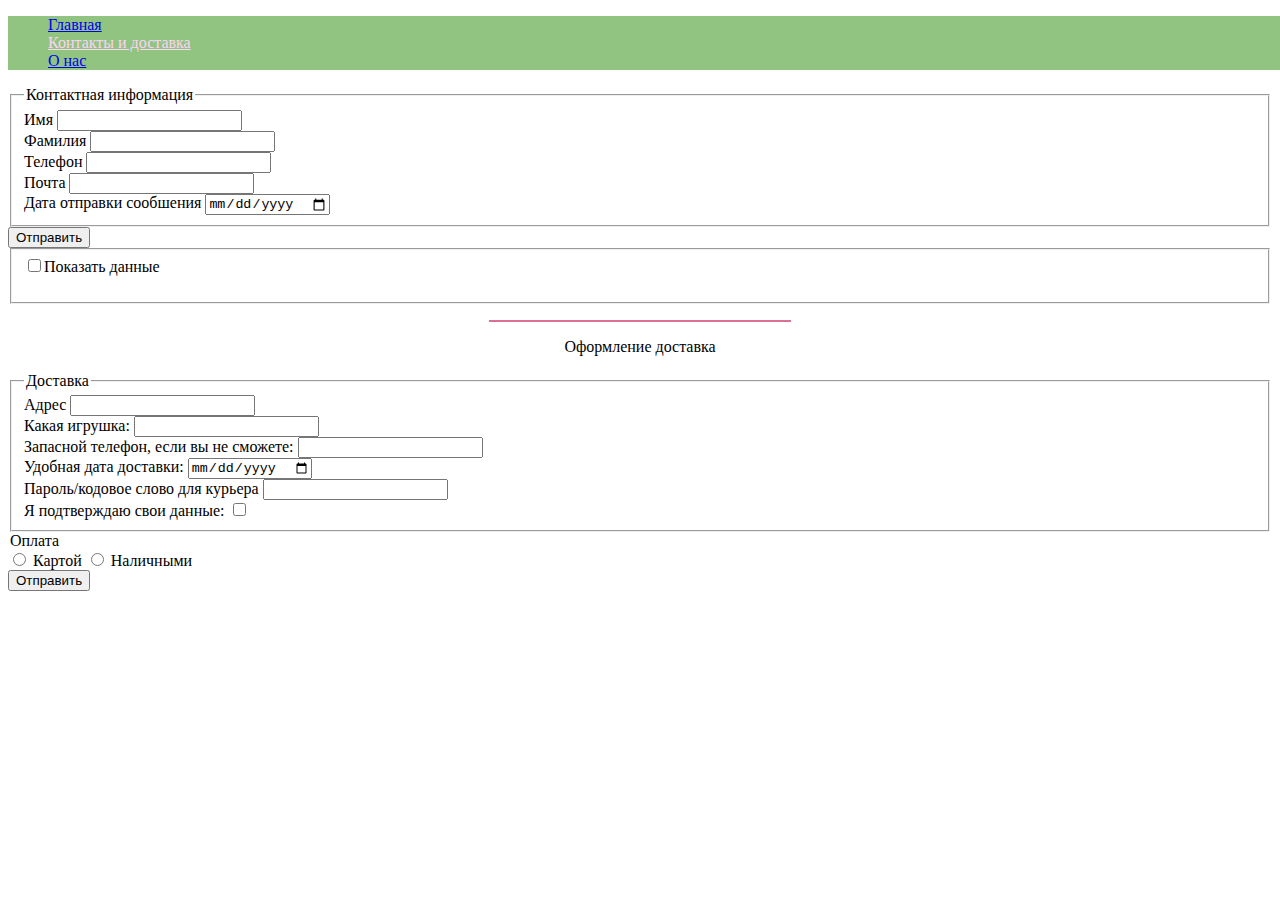
==== kr/контакты.html @ da723de2 ":)" ====
<!DOCTYPE html>
    <head>
        <meta charset="utf-8">
        <title>Елочные игрушки</title>
        <link rel="stylesheet" href="нг.css">
        <script type="text/javascript" src="form.js"></script>
</head>
<body>
    <ul id="navbar">
        <li><a href="index.html">Главная</a></li>
        <li><a id="active" href="контакты.html">Контакты и доставка</a></a></li>
        <li><a href="о нас.html">О нас</a></li>
    </ul>
      </body>

    <form action="https://www.yandex.ru/search?" method="get" target="_self"> 
        <fieldset>
            <legend>Контактная информация</legend>
            <label for="mname">Имя</label>
            <input type="text" id="mname" name="mname"><br>
            <label for="msurname">Фамилия</label>
            <input type="text" id="msurname" name="msurname"><br>
            <label for="mteleph">Телефон</label>
            <input type="number" id="mteleph" name="mteleph"><br>
            <label for="memail">Почта</label>
            <input type="email" id="memail" name="memail"><br>
            <label for="mdata">Дата отправки сообшения</label>
            <input type="date" id="mdata" name="mdata"><br>
        </fieldset>

            <input class="btn" name="submit" type="Submit" value="Отправить"> 
            <fieldset>
                <input type="checkbox" name="data_output" id="datoutp" value="Показать данные" onclick="check(this.form)">Показать данные
                <p id="rez"></p> 
            </fieldset>
    </form>
<p>


</p>
<hr width="300px" color="#DB7093">
<p align="center"> Оформление доставка </p>
<form action="https://www.yandex.ru/search?" method="get" target="_self"> 
    <fieldset>
        <legend>Доставка</legend>
        <label for="madres">Адрес</label>
        <input type="address" id="madres" name="madres"><br>

        <label name="migrush">Какая игрушка:</label>
        <input type="text" id="migrush" name="migrush"><br>

        <label for="mteleph1">Запасной телефон, если вы не сможете:</label>
        <input type="number" id="mteleph1" name="mteleph1"><br>

        <label for="mdata1">Удобная дата доставки:</label>
        <input type="date" id="mdata1" name="mdatadostavki"><br>

        <label for="mparol">Пароль/кодовое слово для курьера</label>
        <input type="password" id="mparol" name="mparol"><br>
        <input type="hidden" name="country" value="Russia">
        <label>
            Я подтверждаю свои данные:
            <input type="checkbox" name="podverdata" value="da">
        </label>
    </fieldset>

    <legend>Оплата</legend>
    <div>
      <input type="radio" id="PaymentChoice1" name="payment" value="card" />
      <label for="PaymentChoice1">Картой</label>
      <input type="radio" id="PaymentChoice2" name="payment" value="cash" />
      <label for="PaymentChoice2">Наличными</label>
    </div>
    <input class="btn" name="submit" type="Submit" value="Отправить"> 
</form>


    </body>       
</html>
---- kr/нг.css ----
#navbar {
  list-style-type: none;
  width: 1470px;
  text-align: left;
  background-color: rgb(146, 196, 129);
}
a#active { color: rgb(253, 212, 244); 
}
.gl {
  background: linear-gradient(to bottom, #E6E6FA 0%, #6c9350 100%);
}
.on {
  background: #ffd0d8;
}
table {
    background-image: url("https://god-drakona.ru/wp-content/uploads/2022/10/1624645235_19-phonoteka_org-p-novogodnie-oboi-tumbler-krasivo-21.png");
}
.naverh{
  color: rgb(212, 253, 212);
}
.VK{
  color: rgb(2, 66, 16);
  background-color:  rgb(146, 196, 129);
}
.block img {
  position: absolute;
  top: 50%;
  left: 50%;
  transform: translate(-50%, -50%);
}
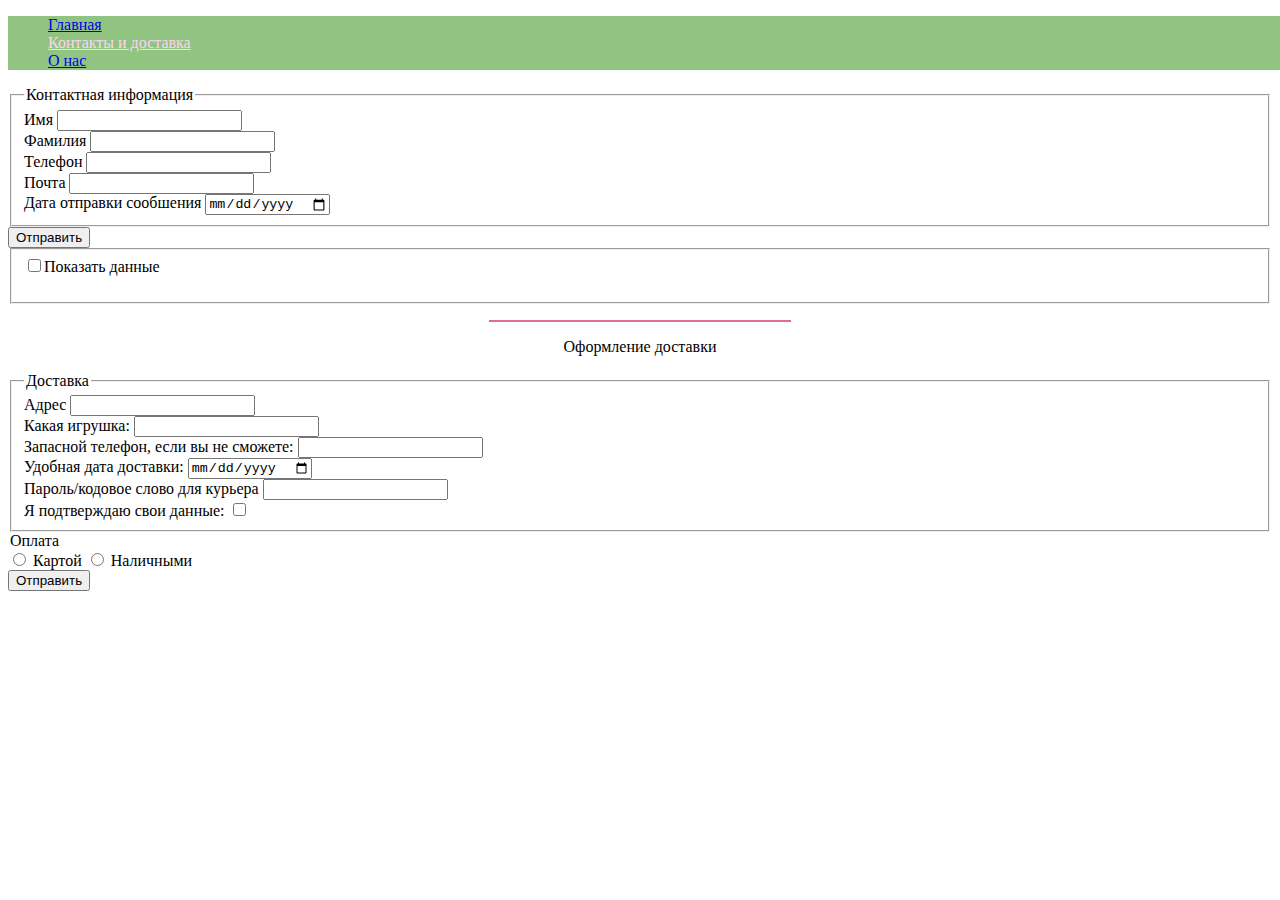
==== commit 2268d0aa: ":)" ====
--- a/kr/контакты.html
+++ b/kr/контакты.html
@@ -39,7 +39,7 @@
 
 </p>
 <hr width="300px" color="#DB7093">
-<p align="center"> Оформление доставка </p>
+<p align="center"> Оформление доставки </p>
 <form action="https://www.yandex.ru/search?" method="get" target="_self"> 
     <fieldset>
         <legend>Доставка</legend>
